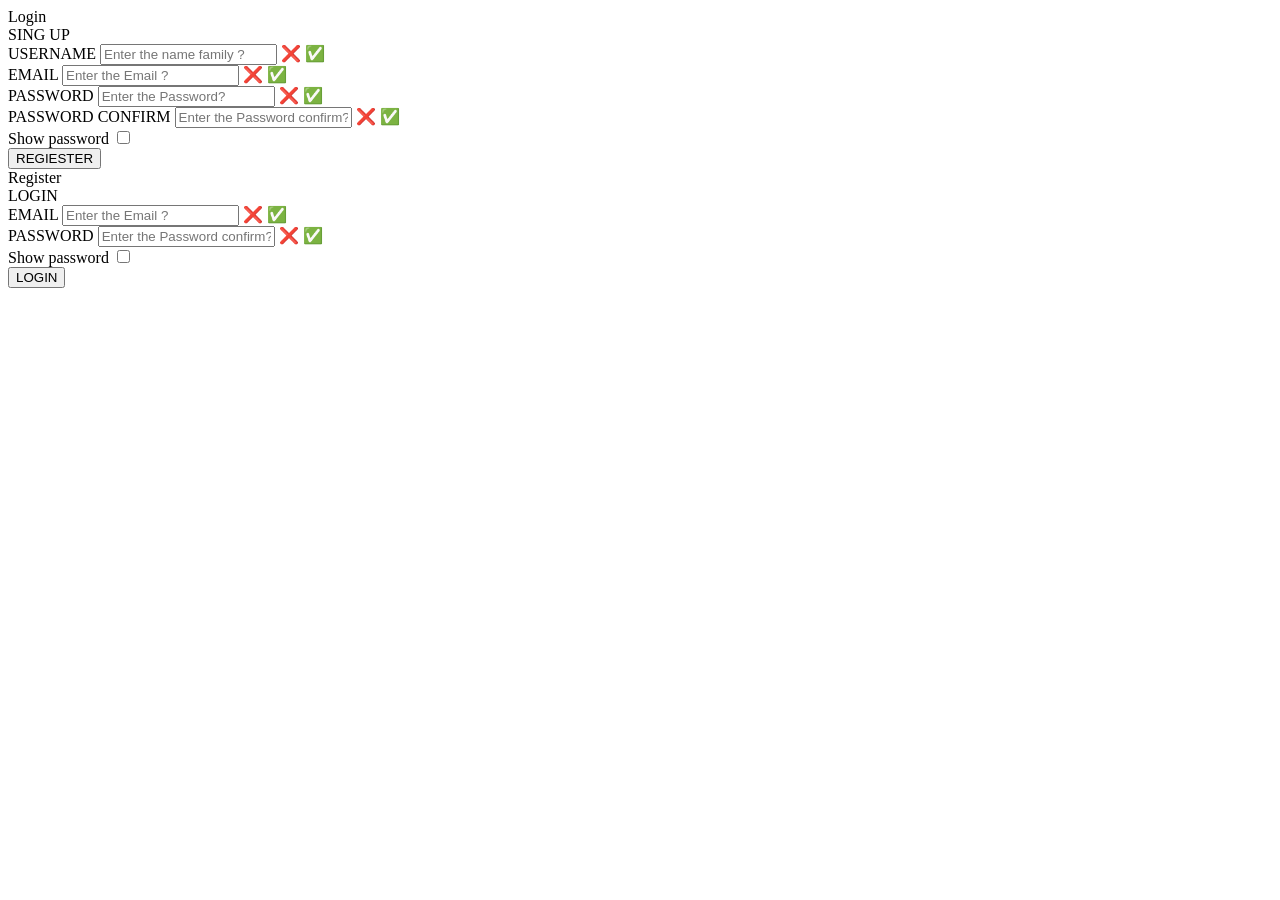
==== auth/register.html @ ccb4b44d "folders auth & page register at project" ====
<!DOCTYPE html>
<html lang="en">
<head>
    <meta charset="UTF-8">
    <meta name="viewport" content="width=device-width, initial-scale=1.0">
    <title>Document</title>
</head>
<body>
        <div class = "containerRigester">
        <div class = "loginLabel">Login</div>
        <form action="">
            <div class = "Signlabel">
                <label>SING UP</label>
            </div>
            <div class = "lableInputContainer">
                <label for="usernameRegister">USERNAME</label>
                <input type="text" id = "usernameRegister" placeholder="Enter the name family ?" >
                <span>❌</span>
                <span>✅</span>
            </div>
            <div class = "lableInputContainer">
                <label for="emailRegister">EMAIL</label>
                <input type="email" id = "emailRegister" placeholder="Enter the Email ? ">
                <span>❌</span>
                <span>✅</span>
            </div>
            <div class = "lableInputContainer">
                <label for="passwordRegister">PASSWORD</label>
                <input type="password" id = "passwordRegister" placeholder="Enter the Password?">
                <span>❌</span>
                <span>✅</span>
            </div>
            <div class = "lableInputContainer">
                <label for="passwordRepeatRegister">PASSWORD CONFIRM</label>
                <input type="password" id = "passwordRepeatRegister" placeholder="Enter the Password confirm?">
                <span>❌</span>
                <span>✅</span>
            </div>        
      
            <div class = "lableInputContainer ShowPasswordRegister">
                <label for="show-password">Show password</label>
                <input type="checkbox" id = "showPassword">
                <label id = "warningPassword"></label>
            </div>
            <div class = "lableInputContainer">
                <button id = 'ButtonRegister'>REGIESTER</button>
            </div>
        </form>
    </div>
    <div class = "containerLogin">
        <div class = "registerLabel">Register</div>
          <form action="">
            <div class = "Signlabel">
                <label>LOGIN</label>
            </div>
     
            <div class = "lableInputContainer">
                <label for="emailLogin">EMAIL</label>
                <input type="email" id = "emailLogin" placeholder="Enter the Email ? ">
                <span>❌</span>
                <span>✅</span>
            </div>

            <div class = "lableInputContainer">
                <label for="passwordLogin">PASSWORD </label>
                <input type="password" id = "passwordLogin" placeholder="Enter the Password confirm?">
                <span>❌</span>
                <span>✅</span>
            </div>      
            
            <div class = "lableInputContainer ShowPasswordLogin">
                <label for="show-password">Show password</label>
                <input type="checkbox" id = "show-password-login">
            </div>  
     
            <div class = "lableInputContainer ButtonLogin">
                <button id = "ButtonLogin">LOGIN</button>
            </div>
        </form>
    </div>
</body>
</html>
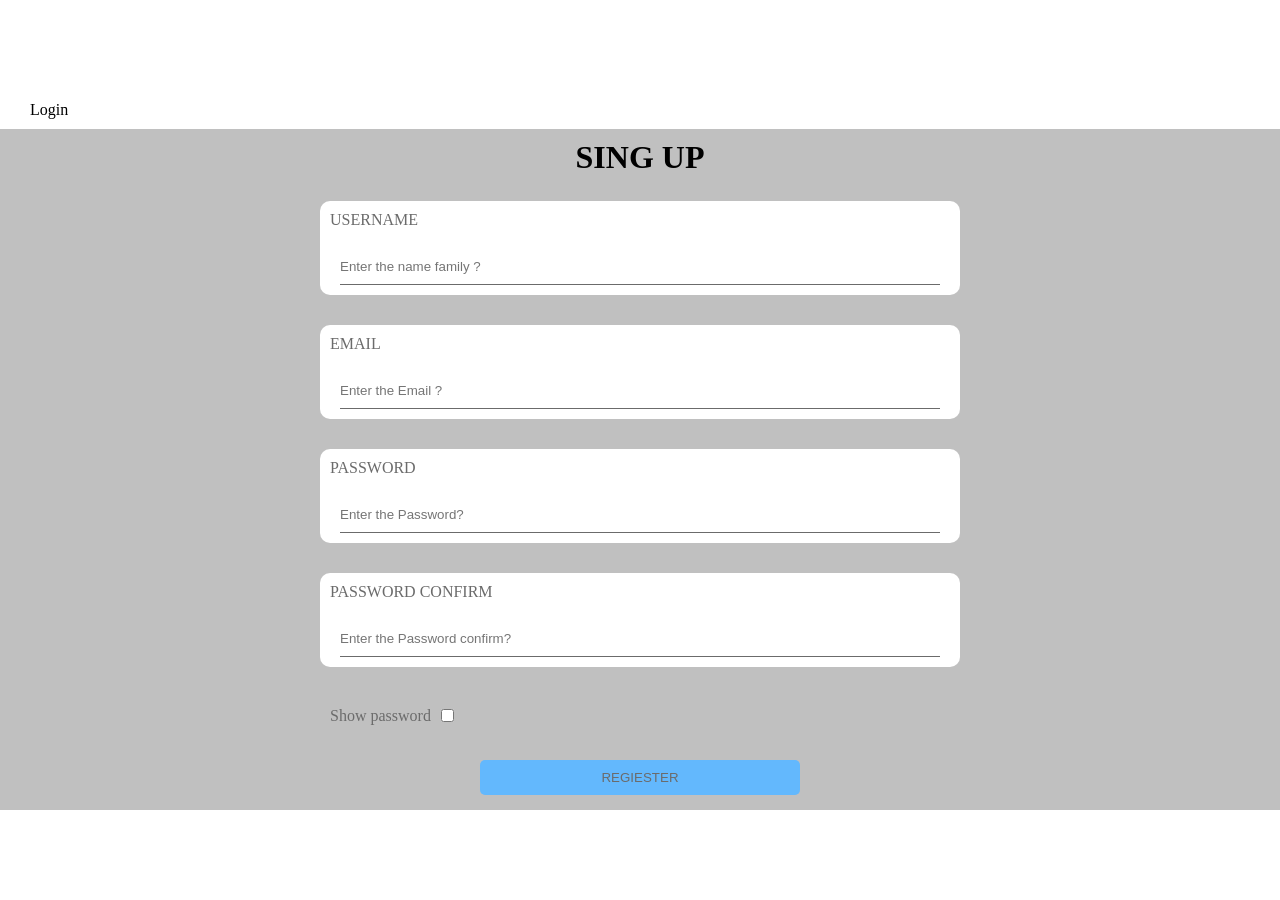
==== commit b70ea1ce: "add register page  html at project" ====
--- a/auth/register.html
+++ b/auth/register.html
@@ -3,7 +3,8 @@
 <head>
     <meta charset="UTF-8">
     <meta name="viewport" content="width=device-width, initial-scale=1.0">
-    <title>Document</title>
+    <title>Register & Login</title>
+    <link rel="stylesheet" href="../src/styles/auth.css">
 </head>
 <body>
         <div class = "containerRigester">
@@ -78,5 +79,6 @@
             </div>
         </form>
     </div>
+    <script src = "../src/script/auth.js"></script>
 </body>
 </html>
--- a/src/styles/auth.css
+++ b/src/styles/auth.css
@@ -0,0 +1,180 @@
+body::-webkit-scrollbar {
+    width : 10px;
+    height: 5px;
+    border-radius: 10px;
+    background-color: hsl(0, 0%, 80%);
+}
+body::-webkit-scrollbar-thumb {
+    border-radius: 10px;
+    background-color: hsl(0, 0%, 27%);
+}
+body::-webkit-scrollbar-thumb:hover {
+    background-color: hsl(0, 0%, 0%);
+    cursor: pointer;
+}
+*{
+    padding: 0;
+    margin: 0;
+    box-sizing: border-box;
+}
+.containerLogin{
+    background-color: white;
+    display: none;
+    flex-flow:  column nowrap;
+    justify-content: center;
+    align-items: start;
+    /* height: 100vh; */
+    margin: auto 0;
+    position: fixed;
+    width: 100%;
+
+}
+.containerRigester{
+    background-color: white;
+    display: flex;
+    flex-flow:  column nowrap;
+    justify-content: center;
+    align-items: start;
+    height: 100vh;
+    margin: auto 0;
+    position: fixed;
+    width: 100%;
+    z-index: 2;
+    animation: containerRigesterUp 1s linear forwards ;
+}
+@keyframes containerRigesterUp{
+    0%{
+        transform: translateY(-1000px);
+    }
+    100%{
+        transform: translateY(0);
+    }
+}
+@keyframes containerRigesterDown{
+    0%{
+        transform: translateY(0);
+    }
+    100%{
+        transform: translateY(1000px);
+    }
+}
+form{
+    width: 100%;
+    display: flex;
+    flex-flow: column nowrap;
+    justify-content: center;
+    background-color: silver;
+
+}
+.lableInputContainer{
+    display: flex;
+    flex-flow: column nowrap;
+    justify-content: center;
+    background-color: rgb(255, 255, 255);
+    width: 50%;
+    margin: 15px auto;
+    border-radius: 10px;
+    position: relative;
+}
+span {
+    position: absolute;
+    right: 20px;
+    bottom: 18px;
+    display: none;
+}
+label, input {
+    margin: 10px;
+    color : rgb(107, 107, 107)
+}
+input {
+    margin: 10px 20px;
+    padding: 10px 0;
+    border: none;
+    outline:  none;
+    border-bottom: 1px solid rgb(107, 107, 107) ;
+}
+input:focus{
+    font-size: medium;
+}
+.lableInputContainer:nth-child(6),
+.ShowPasswordLogin
+{
+    flex-flow: row nowrap;
+    justify-content: start;
+    align-items: center;
+    background-color: transparent;
+}
+
+.lableInputContainer:nth-child(6) input,
+.ShowPasswordLogin input
+{ 
+    margin-left: 0;
+}
+.lableInputContainer:nth-child(7),
+.ButtonLogin
+{
+    margin-top: 10px;
+    align-items: center;
+    background-color: transparent;
+}
+button {
+    padding: 10px;
+    border-radius: 5px;
+    width: 50%;
+    background-color: rgb(99, 184, 253);
+    color : rgb(107, 107, 107);
+    transition: color 1s, background-color 1s;
+    border: none;
+    outline: none;
+}
+button:hover {
+    background-color: rgb(10, 134, 235);  
+    color:white;
+    cursor: pointer;
+}
+.Signlabel{
+    background-color: transparent;
+    text-align: center;
+    width: 90%;
+    display: flex;
+    margin: auto;
+    align-items: center;
+    justify-content: center;
+}
+.Signlabel label {
+    color:rgb(0, 0, 0);
+    font-weight: 600;
+    font-size: xx-large;
+    transition: color 5s;
+} 
+.Signlabel label:hover {
+    color:white;
+}
+.ShowPasswordRegister{
+    display: flex;
+    flex-flow: row nowrap;
+    align-items: center;
+    justify-content: start;
+}
+.loginLabel,
+.registerLabel{
+    margin: 10px 30px; 
+    transition: color .5s;
+}
+.loginLabel:hover,
+.registerLabel:hover {
+    color: red;
+    cursor: pointer;
+}
+
+
+
+@media screen and (max-width : 750px) {
+    .lableInputContainer{
+        width: 90%;
+    }
+    button{
+        width: 80%;
+    }
+    
+}
